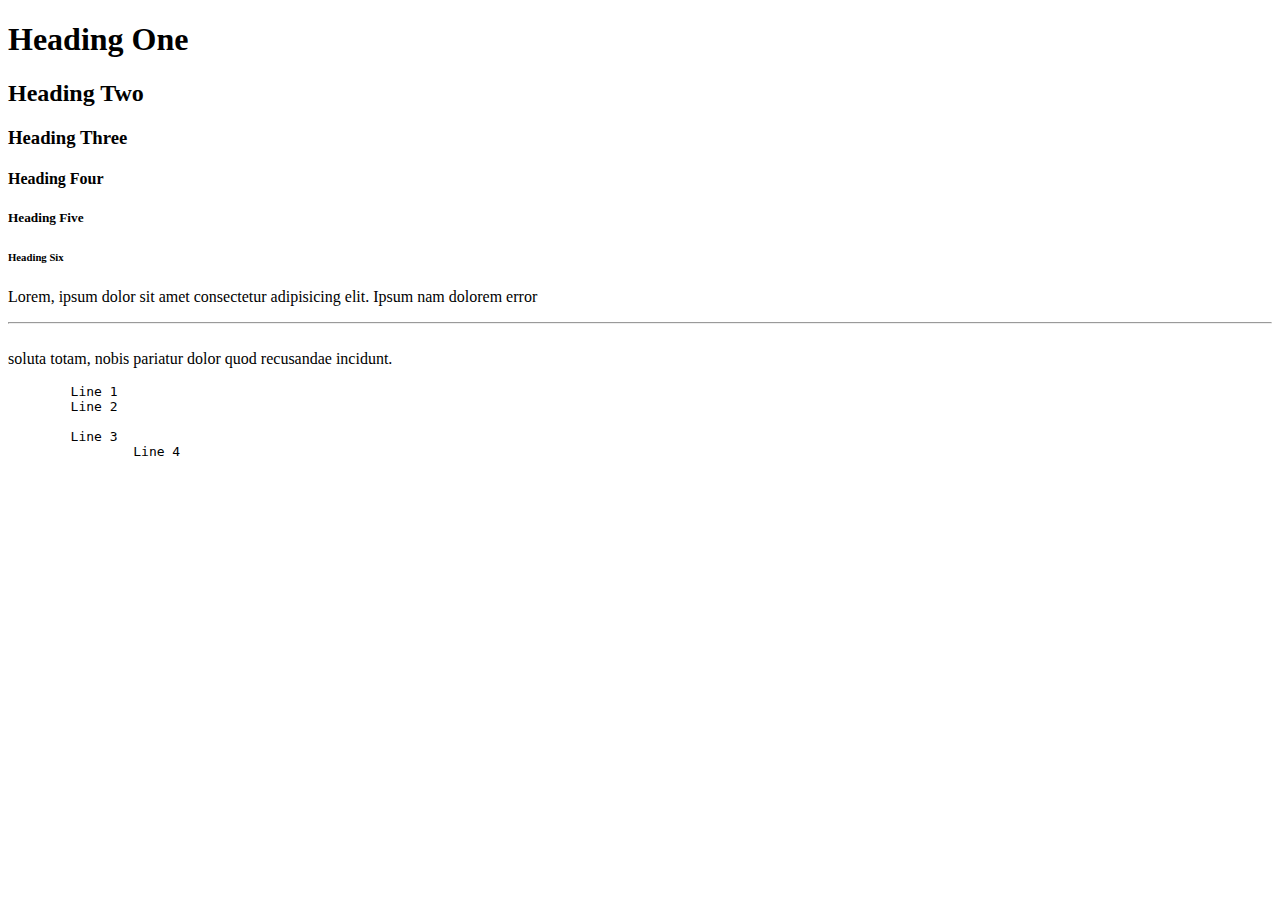
==== 02_heading.html @ e6c8c233 "important tags" ====
<!DOCTYPE html>
<html lang="en">
<head>
    <meta charset="UTF-8">
    <meta name="viewport" content="width=device-width, initial-scale=1.0">
    <title>Headings</title>
</head>
<body>
    <h1>Heading One</h1>
    <h2>Heading Two</h2>
    <h3>Heading Three</h3>
    <h4>Heading Four</h4>
    <h5>Heading Five</h5>
    <h6>Heading Six</h6>

    <!-- p>lorem20 -->
    <p>Lorem, ipsum dolor sit amet consectetur adipisicing elit.
         Ipsum nam dolorem error
         <hr/>
         <br/> soluta totam, nobis pariatur dolor 
    quod recusandae incidunt.</p>

    <!--Poem problem-->
    <!--with Pre tag browser will set the text as it is in the tag we have written -->
    <pre>
        Line 1
        Line 2

        Line 3
                Line 4
    </pre>
</body>
</html>
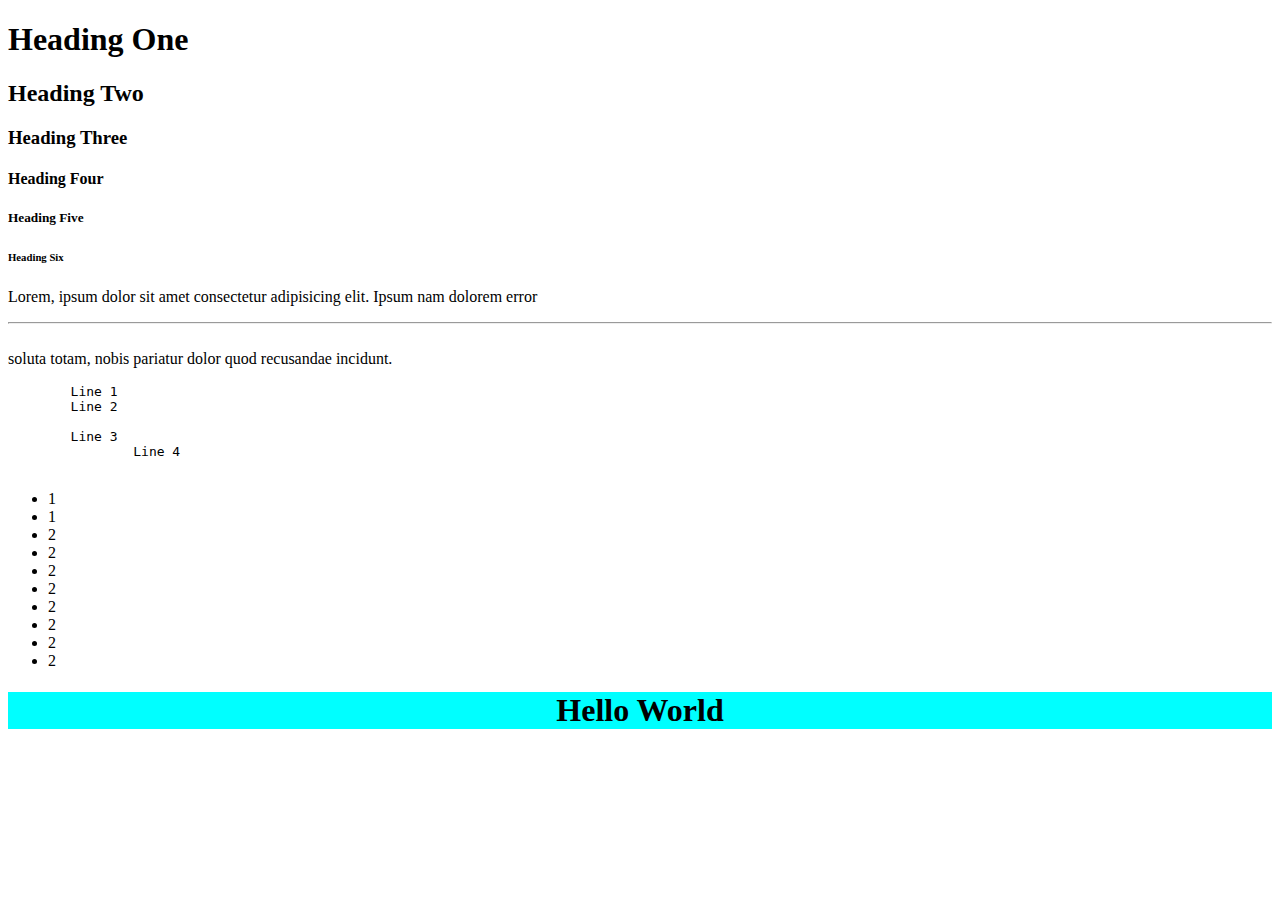
==== commit 13bd4f29: "important notes" ====
--- a/02_heading.html
+++ b/02_heading.html
@@ -29,5 +29,23 @@
         Line 3
                 Line 4
     </pre>
+
+    <!--ul>li*10-->
+    <ul>
+        <li>1</li>
+        <li>1</li>
+        <li>2</li>
+        <li>2</li>
+        <li>2</li>
+        <li>2</li>
+        <li>2</li>
+        <li>2</li>
+        <li>2</li>
+        <li>2</li>
+    </ul>
+    <h1
+    style="background-color: aqua;
+    text-align: center;"
+    >Hello World</h1>
 </body>
 </html>